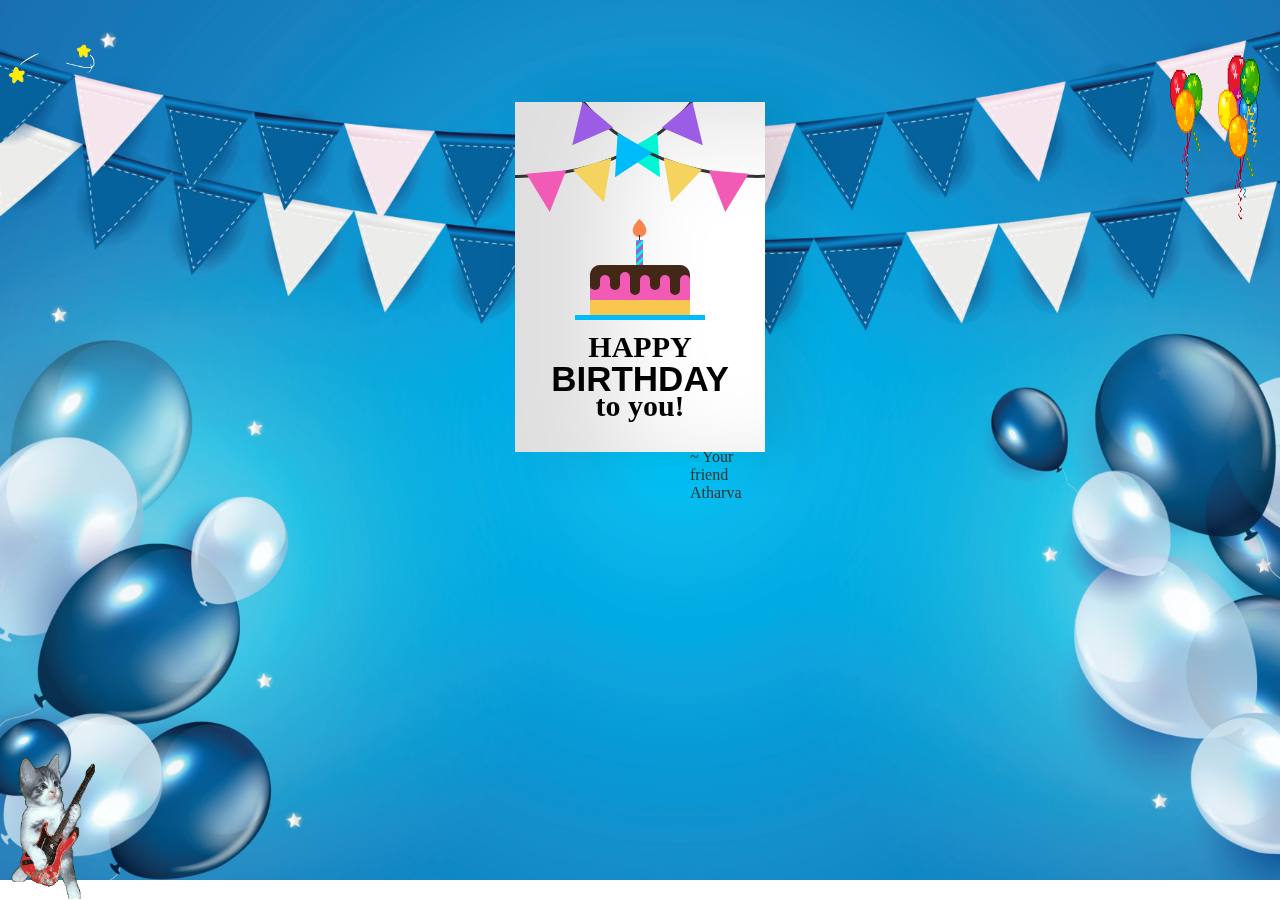
==== Final.html @ 39286e8d "Update Final.html" ====
<!DOCTYPE html>
<html lang="en">

<head>
    <meta charset="UTF-8">
    <meta name="viewport" content="width=device-width, initial-scale=1.0">
    <title>Birthday card</title>
    <link rel="stylesheet" href="style.css">
</head>

<body>
    <img src="ZUiY.gif" alt="stars" class="star">
    <img src="5l03.gif" alt="ballon" class="ballon">
    <div class="container">
        <div class="birthdayCard">
            <div class="cardFront">
                <div class="front-text">
                    <h3 class="happy">HAPPY</h3>
                    <h2 class="bday">BIRTHDAY</h2>
                    <h3 class="toyou">to you!</h3>
                </div>
                <div class="wrap-deco">
                    <div class="decorations"></div>
                    <div class="decorationsTwo"></div>
                </div>
                <div class="wrap-decoTwo">
                    <div class="decorations"></div>
                    <div class="decorationsThree"></div>
                </div>
                <div class="plate">
                    <div class="cake"></div>
                    <div class="flame"></div>
                </div>
            </div>
            <div class="cardInside">
                <div class="img">
                    <img src="penguin1.jpg" alt="Brotherpic" class="bdyboy">
                    <img src="6ob.gif" alt="confetti" class="confetti">
                </div>
                <div class="inside-text">
                    <h3 class="happy">HAPPY</h3>
                    <h2 class="bday">BIRTHDAY</h2>
                    <h3 class="toyou">to you!</h3>
                </div>
                <div class="wishes">
                    <p>Dear Vidya,</p>
                    <p>Happy birthday!! I hope your day is filled with lots of love and laughter! May all of your

                        birthday

                        wishes come true.</p>
                        <p class="name">~ Your friend Atharva</p>
                    </div>
            </div>
        </div>
    </div>

    <img src="4SHX.gif" alt="cat" class="cat">
</body>

</html>
---- style.css ----
body {
    height: 96vh;
    background-image: url('background.jpg');
    background-repeat: no-repeat;
    background-size: cover;
}

img {
    width : 90px;
}

.star {
    position: relative;
    top: 20px;
}

.ballon {
    position: fixed;
    height: 180px;
    top: 50px;
    right: 20px;
}

.cat {
    position: fixed;
    left: 5px;
    bottom: 1px;
    height: 150px;
}


.container {
    display: flex;
    align-items: center;
    justify-content: center;

}

.birthdayCard {
    position: relative;
    width: 250px;
    height: 350px;
    cursor: pointer;
    transform-style: preserve-3d;
    transform: perspective(2500px);
    transition: 4s;
}

.birthdayCard:hover {
    transform: perspective(2500px) rotate(5deg);
    box-shadow: inset 100px 20px 100px rgba(0, 0, 0, .15), 0 10px 100px rgba(0, 0, 0, 0.3);
}


.birthdayCard:hover .cardFront {
    transform: rotateY(-160deg);
}

.birthdayCard:hover .front-text {
    display: none;
}

.birthdayCard:hover .wrap-deco {
    display: none;
}

.birthdayCard:hover .wrap-decoTwo {
    display: none;
}

.birthdayCard:hover .plate {
    display: none;
}

.cardFront {
    position: relative;
    background-color: #fff;
    width: 250px;
    height: 350px;
    overflow: hidden;
    transform-origin: left;
    box-shadow: inset 100px 20px 100px rgba(0, 0, 0, .13), 30px 0 50px rgba(0, 0, 0, 0.1);
    transition: .4s;
}

.happy,
.toyou {
    position: relative;
    font-family: didot;
    text-align: center;
    backface-visibility: hidden;
    font-size: 30px;
}

.happy {
    top: 198px;
}

.toyou {
    top: 123px;
}

.bday {
    position: relative;
    font-family: arial;
    font-size: 35px;
    text-align: center;
    top: 163px;
}

.wrap-deco {
    position: absolute;
    top: -230px;
    left: -200px;
}

.decorations {
    position: absolute;
    width: 400px;
    height: 300px;
    border: 3px solid #333;
    border-radius: 50%;
}

.decorations:before,
.decorations:after,
.decorationsTwo:before,
.decorationsTwo:after,
.decorationsThree:before,
.decorationsThree:after {
    content: "";
    position: absolute;
    border-left: 20px solid transparent;
    border-right: 20px solid transparent;
    width: 0;
    height: 0;
}

.decorations:before {
    border-top: 40px solid #f15bb5;
    top: 297px;
    left: 210px;
    transform: rotate(-5deg);
}

.decorations:after {
    border-top: 40px solid #f4d35e;
    top: 288px;
    left: 260px;
    transform: rotate(-17deg);
}

.decorationsTwo:before {
    border-top: 40px solid #00f5d4;
    top: 268px;
    left: 315px;
    transform: rotate(-30deg);
}

.decorationsTwo:after,
.decorationsThree:after {
    border-top: 40px solid #9b5de5;
    top: 238px;
    left: 355px;
    transform: rotate(-40deg);
}

.wrap-decoTwo {
    transform: scaleX(-1);
    position: absolute;
    top: -230px;
    left: 445px;
}

.decorationsThree:before {
    border-top: 40px solid #00bbf9;
    top: 268px;
    left: 315px;
    transform: rotate(-30deg);
}

.plate {
    position: absolute;
    width: 130px;
    height: 5px;
    background-color: #00bbf9;
    left: 60px;
    top: 213px;
}

.cake {
    position: absolute;
    overflow: hidden;
    width: 100px;
    height: 50px;
    background-color: #f15bb5;
    border-radius: 10px 10px 0 0;
    top: -50px;
    left: 15px;
    box-shadow: inset 0 -15px #f9c74f, inset 0 15px #432818;
}

.cake:before {
    content: "";
    position: absolute;
    background-color: #432818;
    width: 10px;
    height: 20px;
    top: 5px;
    border-radius: 20px;
    box-shadow: 10px 5px #f15bb5, 20px 0px #432818, 30px 2px #f15bb5, 40px 5px #432818, 50px 5px #f15bb5, 60px 0px #432818, 70px 5px #f15bb5, 80px 5px #432818, 90px 5px #f15bb5;
}

.plate:before {
    content: "";
    position: absolute;
    background: repeating-linear-gradient(-45deg, #9b5de5, #9b5de5 3px, #00f5d4 3px, #00f5d4 6px);
    width: 7px;
    height: 25px;
    top: -75px;
    left: 61px;
}

.plate:after {
    content: "";
    position: absolute;
    width: 1px;
    height: 5px;
    background-color: #333;
    top: -80px;
    left: 64px;
}


.flame {
    position: absolute;
    background-color: #fb5607;
    border-radius: 80% 0 55% 50% / 55% 0 80% 50%;
    transform: rotate(-45deg);
    width: 15px;
    height: 15px;
    opacity: 0.7;
    top: -93px;
    left: 57px;
}

.cardInside {
    position: absolute;
    background-color: #fff;
    width: 250px;
    height: 350px;
    z-index: -1;
    left: 0;
    top: 0;
    box-shadow: inset 100px 20px 100px rgba(0, 0, 0, 0.2);
}

.bdyboy {
    display: inline-block;
    height: 120px;
    border-top: 2px solid skyblue;
}

.inside-text {
    position: relative;
    top: -290px;
    left: 30px;
    transform: scale(0.7);
}

.wishes {
    position: relative;
    top: -200px;
    margin: 25px;
}

p {
    font-family: 'Brush Script MT', cursive;
    color: #333;
}

.name {
    margin-left: 150px;
}
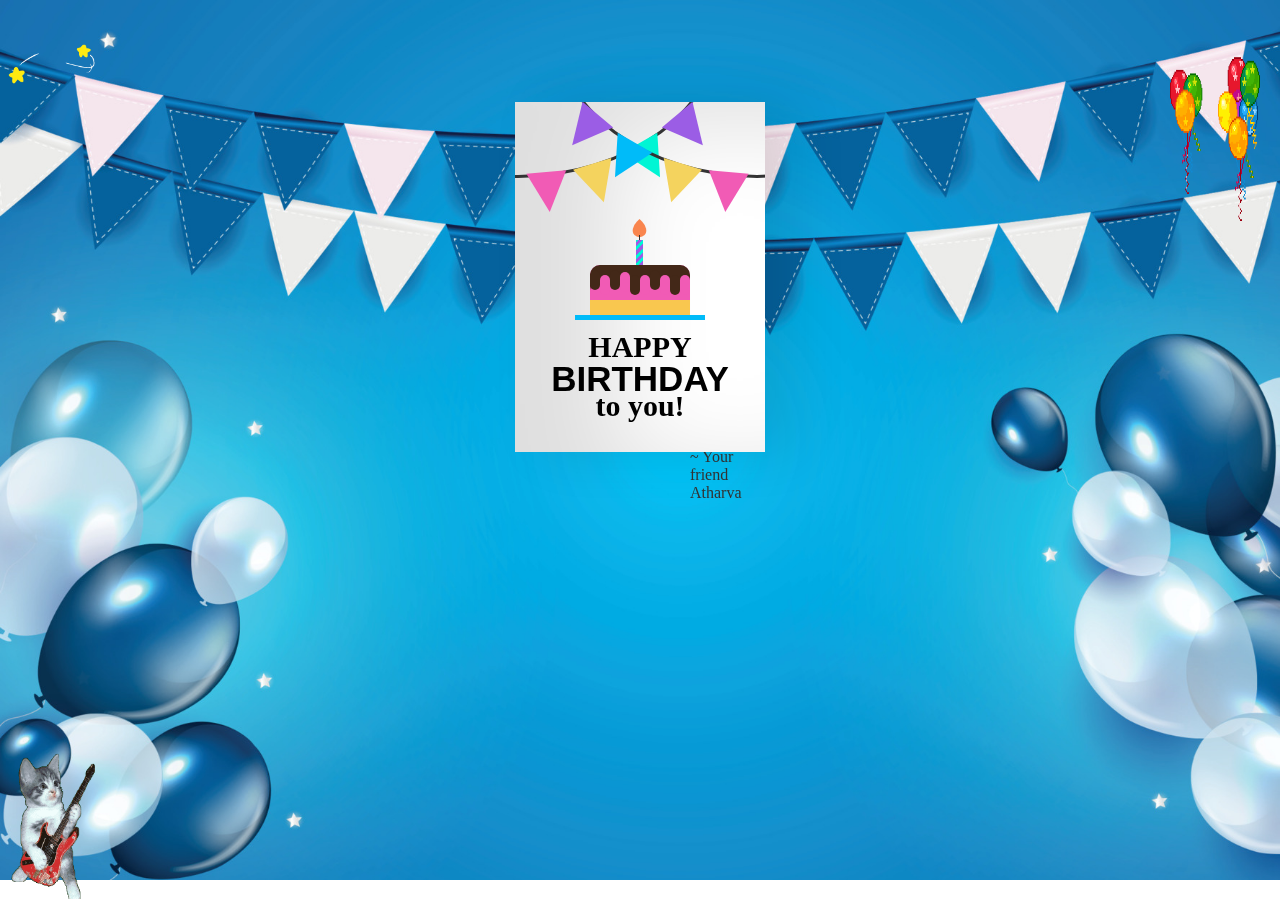
==== commit bcbec09d: "Update Final.html" ====
--- a/Final.html
+++ b/Final.html
@@ -34,7 +34,7 @@
             </div>
             <div class="cardInside">
                 <div class="img">
-                    <img src="penguin1.jpg" alt="Brotherpic" class="bdyboy">
+                    <img src="penguin.jpg" alt="Brotherpic" class="bdyboy">
                     <img src="6ob.gif" alt="confetti" class="confetti">
                 </div>
                 <div class="inside-text">
@@ -44,11 +44,8 @@
                 </div>
                 <div class="wishes">
                     <p>Dear Vidya,</p>
-                    <p>Happy birthday!! I hope your day is filled with lots of love and laughter! May all of your
-
-                        birthday
-
-                        wishes come true.</p>
+                    <p>Happy birthday!! I hope your day is filled with lots of love and laughter! May all of your birthdaywishes come true                  
+                            .</p>
                         <p class="name">~ Your friend Atharva</p>
                     </div>
             </div>
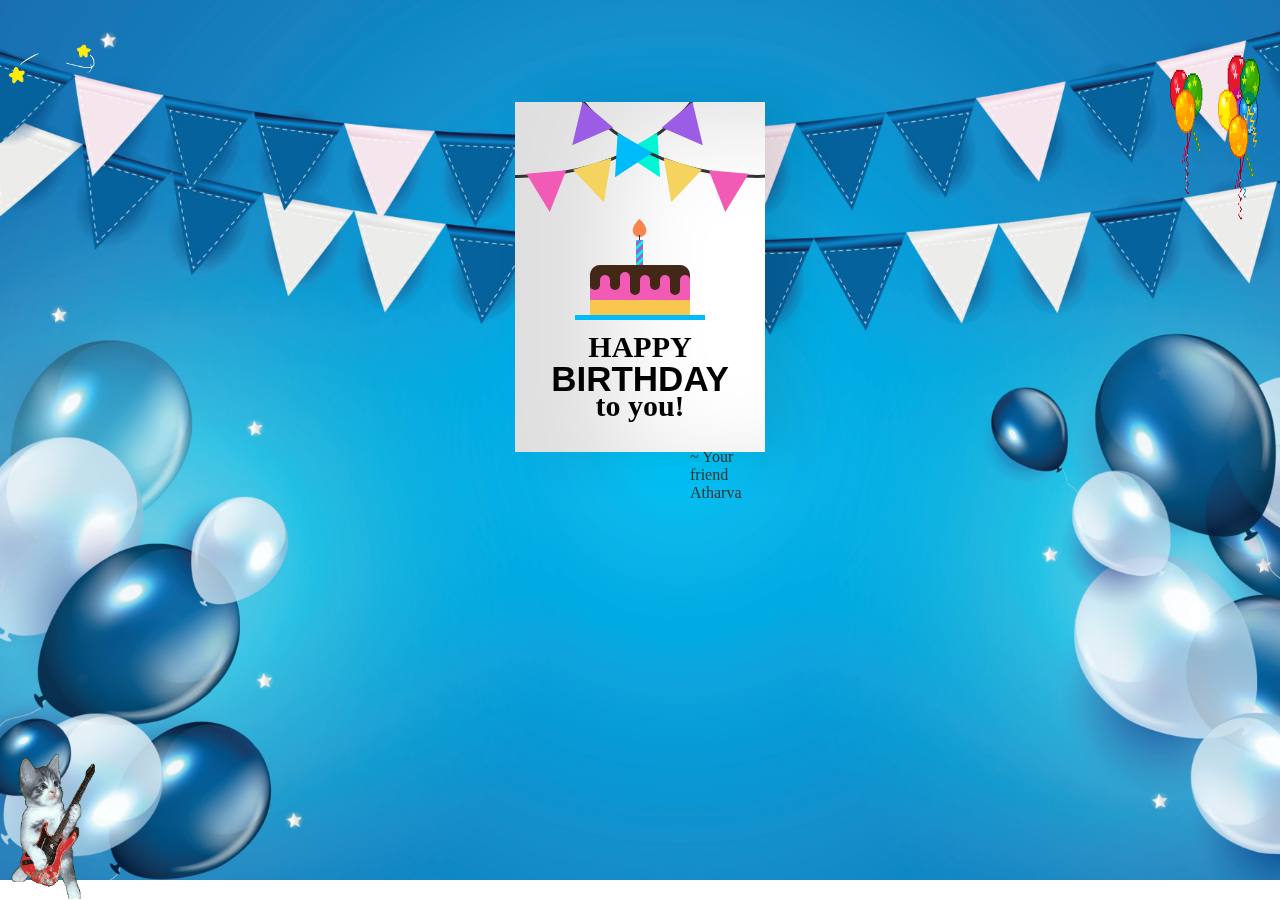
==== commit 453d368c: "Update Final.html." ====
--- a/Final.html
+++ b/Final.html
@@ -43,8 +43,8 @@
                     <h3 class="toyou">to you!</h3>
                 </div>
                 <div class="wishes">
-                    <p>Dear Vidya,</p>
-                    <p>Happy birthday!! I hope your day is filled with lots of love and laughter! May all of your birthdaywishes come true                  
+                   <p>Dear Vidya,</p>
+                   <p>Happy birthday!! I hope your day is filled with lots of love and laughter! May all of your birthdaywishes come true                  
                             .</p>
                         <p class="name">~ Your friend Atharva</p>
                     </div>
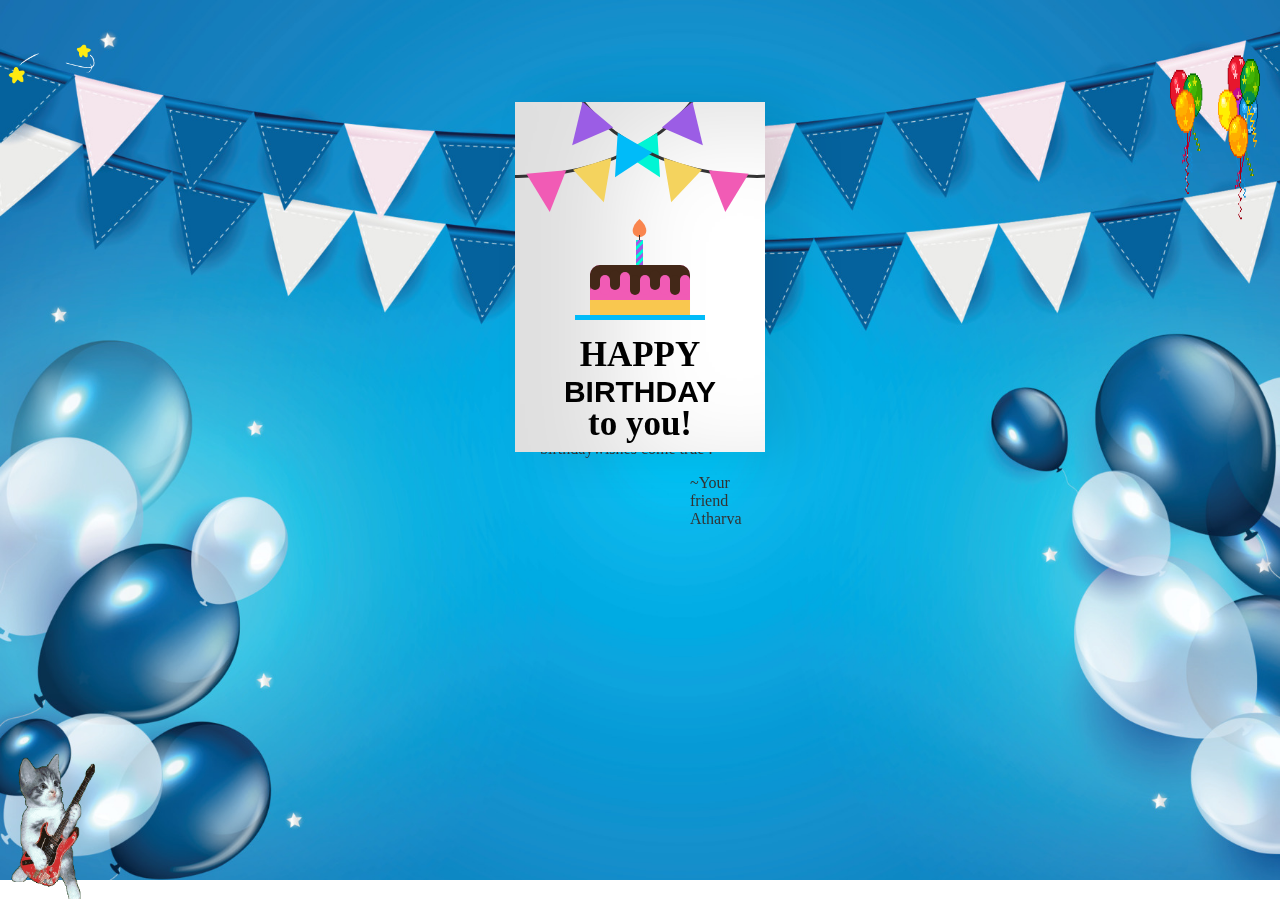
==== commit 03a550ab: "Update Final.html" ====
--- a/Final.html
+++ b/Final.html
@@ -43,10 +43,10 @@
                     <h3 class="toyou">to you!</h3>
                 </div>
                 <div class="wishes">
-                   <p>Dear Vidya,</p>
-                   <p>Happy birthday!! I hope your day is filled with lots of love and laughter! May all of your birthdaywishes come true                  
+                    <p>Dear Vidya,</p>
+                    <p>Happy birthday!! I hope your day is filled with lots of love and laughter! May all of your birthdaywishes come true                  
                             .</p>
-                        <p class="name">~ Your friend Atharva</p>
+                        <p class="name">~Your friend Atharva</p>
                     </div>
             </div>
         </div>
--- a/style.css
+++ b/style.css
@@ -89,7 +89,7 @@
     font-family: didot;
     text-align: center;
     backface-visibility: hidden;
-    font-size: 30px;
+    font-size: 35px;
 }
 
 .happy {
@@ -103,7 +103,7 @@
 .bday {
     position: relative;
     font-family: arial;
-    font-size: 35px;
+    font-size: 30px;
     text-align: center;
     top: 163px;
 }
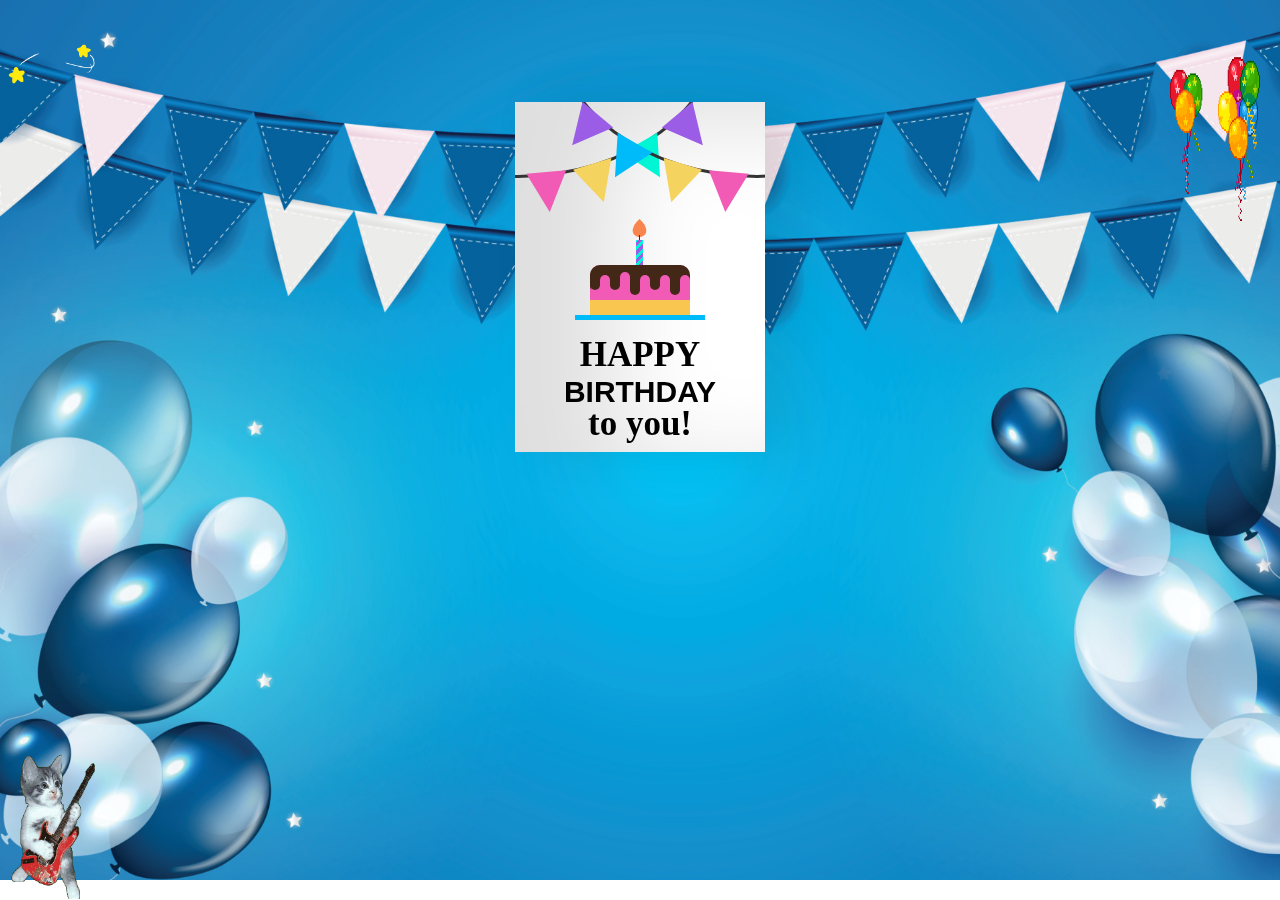
==== commit 6aefd0f9: "Update Final.html" ====
--- a/Final.html
+++ b/Final.html
@@ -1,58 +1,50 @@
-<!DOCTYPE html>
-<html lang="en">
-
-<head>
-    <meta charset="UTF-8">
-    <meta name="viewport" content="width=device-width, initial-scale=1.0">
-    <title>Birthday card</title>
-    <link rel="stylesheet" href="style.css">
-</head>
-
-<body>
-    <img src="ZUiY.gif" alt="stars" class="star">
-    <img src="5l03.gif" alt="ballon" class="ballon">
-    <div class="container">
-        <div class="birthdayCard">
-            <div class="cardFront">
-                <div class="front-text">
-                    <h3 class="happy">HAPPY</h3>
-                    <h2 class="bday">BIRTHDAY</h2>
-                    <h3 class="toyou">to you!</h3>
-                </div>
-                <div class="wrap-deco">
-                    <div class="decorations"></div>
-                    <div class="decorationsTwo"></div>
-                </div>
-                <div class="wrap-decoTwo">
-                    <div class="decorations"></div>
-                    <div class="decorationsThree"></div>
-                </div>
-                <div class="plate">
-                    <div class="cake"></div>
-                    <div class="flame"></div>
-                </div>
-            </div>
-            <div class="cardInside">
-                <div class="img">
-                    <img src="penguin.jpg" alt="Brotherpic" class="bdyboy">
-                    <img src="6ob.gif" alt="confetti" class="confetti">
-                </div>
-                <div class="inside-text">
-                    <h3 class="happy">HAPPY</h3>
-                    <h2 class="bday">BIRTHDAY</h2>
-                    <h3 class="toyou">to you!</h3>
-                </div>
-                <div class="wishes">
-                    <p>Dear Vidya,</p>
-                    <p>Happy birthday!! I hope your day is filled with lots of love and laughter! May all of your birthdaywishes come true                  
-                            .</p>
-                        <p class="name">~Your friend Atharva</p>
-                    </div>
-            </div>
-        </div>
-    </div>
-
-    <img src="4SHX.gif" alt="cat" class="cat">
-</body>
-
-</html>
+<!DOCTYPE html><html lang="en"><head>
+    <meta charset="UTF-8">
+    <meta name="viewport" content="width=device-width, initial-scale=1.0">
+    <title>Birthday card</title>
+    <link rel="stylesheet" href="style.css">
+</head><body>
+    <img src="ZUiY.gif" alt="stars" class="star">
+    <img src="5l03.gif" alt="ballon" class="ballon">
+    <div class="container">
+        <div class="birthdayCard">
+            <div class="cardFront">
+                <div class="front-text">
+                    <h3 class="happy">HAPPY</h3>
+                    <h2 class="bday">BIRTHDAY</h2>
+                    <h3 class="toyou">to you!</h3>
+                </div>
+                <div class="wrap-deco">
+                    <div class="decorations"></div>
+                    <div class="decorationsTwo"></div>
+                </div>
+                <div class="wrap-decoTwo">
+                    <div class="decorations"></div>
+                    <div class="decorationsThree"></div>
+                </div>
+                <div class="plate">
+                    <div class="cake"></div>
+                    <div class="flame"></div>
+                </div>
+            </div>
+            <div class="cardInside">
+                <div class="img">
+                    <img src="6ob.gif" alt="confetti" class="confetti">
+                </div>
+                <div class="inside-text">
+                    <h3 class="happy">HAPPY</h3>
+                    <h2 class="bday">BIRTHDAY</h2>
+                    <h3 class="toyou">to you!</h3>
+                </div>
+                <div class="wishes">
+                    <p>Dear vidya,</p>
+                    <p>Happy birthday!! I hope your day is filled with lots of love and laughter! May all of your
+                        birthday
+                        wishes come true.</p>
+                        <p class="name">~ Your friend atharva</p>
+                    </div>
+            </div>
+        </div>
+    </div><img src="4SHX.gif" alt="cat" class="cat">
+
+</body></html>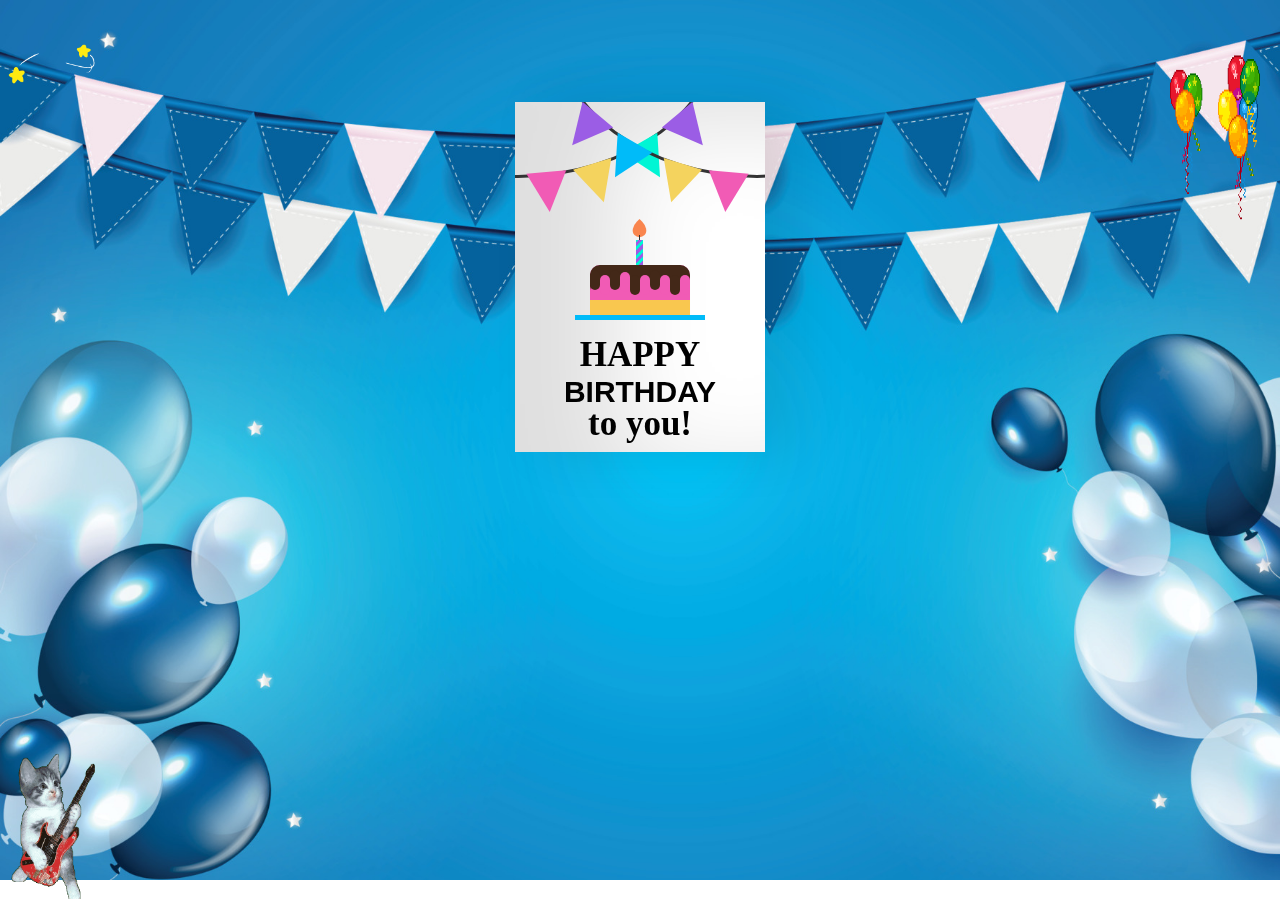
==== commit ffc12f62: "Update Final.html" ====
--- a/Final.html
+++ b/Final.html
@@ -37,7 +37,7 @@
                     <h3 class="toyou">to you!</h3>
                 </div>
                 <div class="wishes">
-                    <p>Dear vidya,</p>
+                    <p>Dear Khushi,</p>
                     <p>Happy birthday!! I hope your day is filled with lots of love and laughter! May all of your
                         birthday
                         wishes come true.</p>
